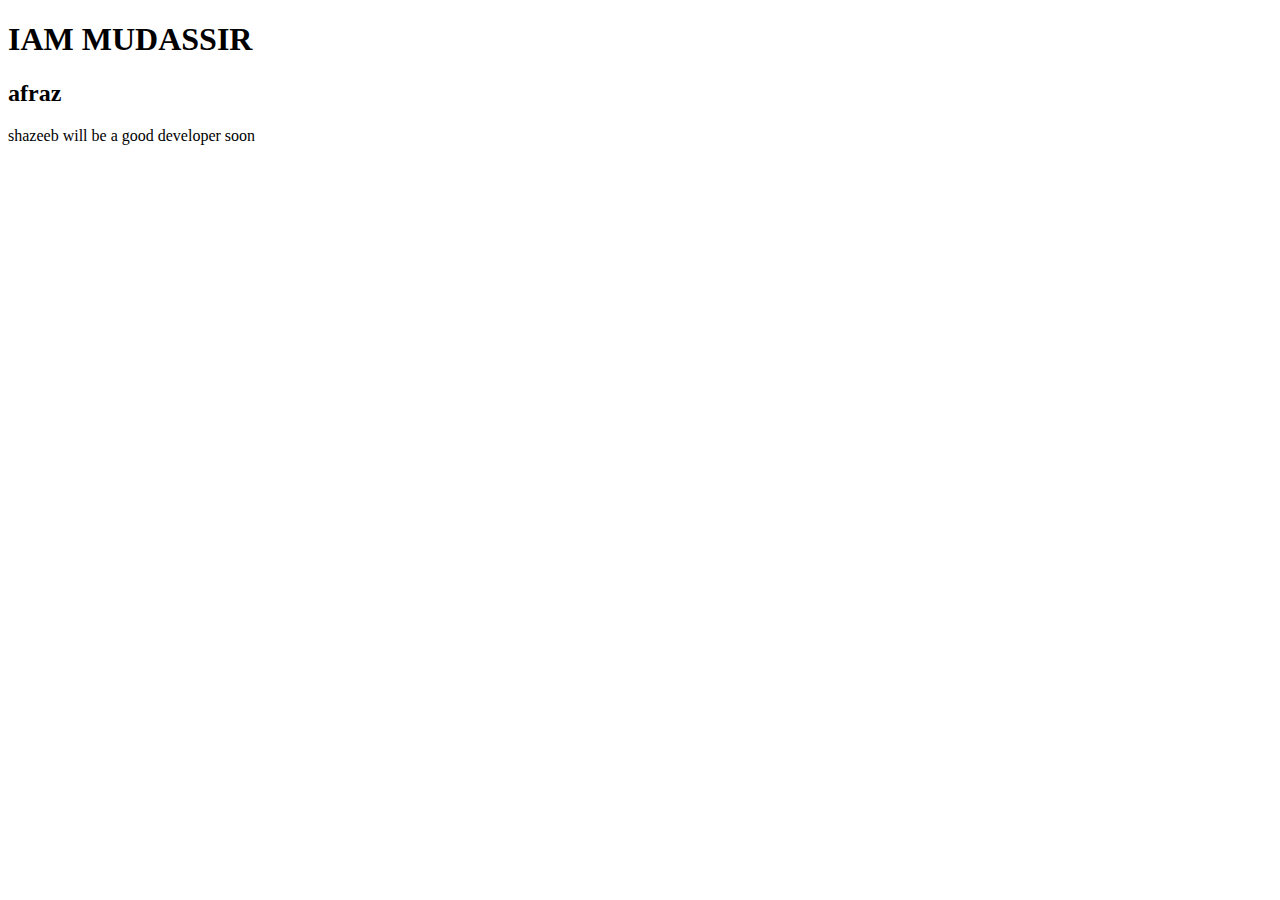
==== index.html @ d6d9dedf "my-changes" ====
<!DOCTYPE html>
<html lang="en">
<head>
    <meta charset="UTF-8">
    <meta http-equiv="X-UA-Compatible" content="IE=edge">
    <meta name="viewport" content="width=device-width, initial-scale=1.0">
     <title>Document</title>
   <link rel="stylesheet" href="styles.css">
</head>
<body>
    <h1 class="h1">IAM MUDASSIR</h1>
    <h2 class="h2">afraz</h2>
    <p>shazeeb will be a good developer soon </p>
</body>
</html>
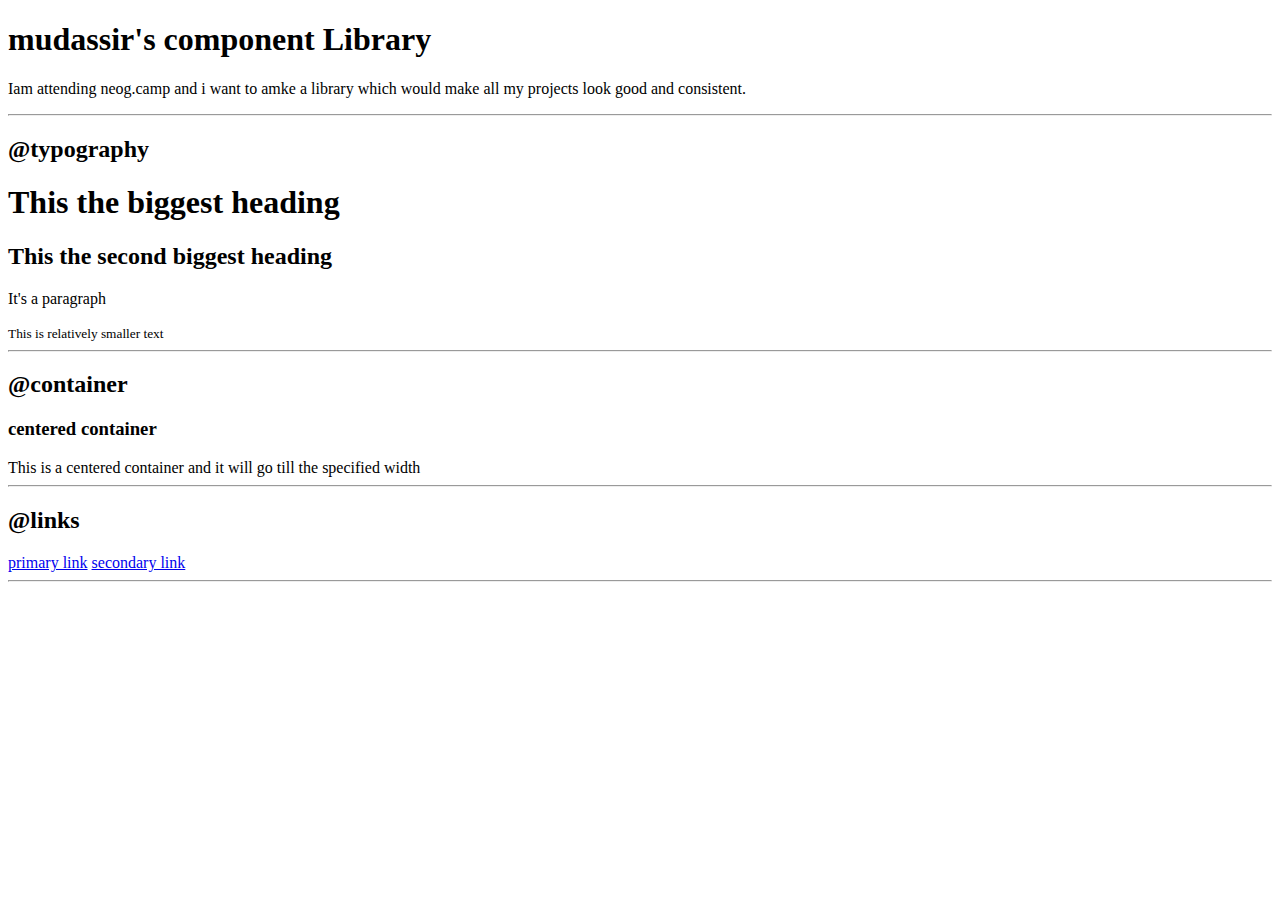
==== commit 00e08694: "my-changes" ====
--- a/index.html
+++ b/index.html
@@ -4,12 +4,29 @@
     <meta charset="UTF-8">
     <meta http-equiv="X-UA-Compatible" content="IE=edge">
     <meta name="viewport" content="width=device-width, initial-scale=1.0">
-     <title>Document</title>
-   <link rel="stylesheet" href="styles.css">
+     <title>component library</title>
+  
 </head>
-<body>
-    <h1 class="h1">IAM MUDASSIR</h1>
-    <h2 class="h2">afraz</h2>
-    <p>shazeeb will be a good developer soon </p>
+<h1>mudassir's component Library </h1>
+<p>Iam attending neog.camp and i want to amke a library which would make all my projects look good and consistent.</p>
+<hr>
+<h2>@typography</h2>
+<h1>This the biggest heading</h1>
+<h2>This the second biggest heading</h2>
+<p> It's a paragraph</p>  
+<small>This is relatively smaller text</small>
+<hr>
+<h2>@container</h2>
+<h3>centered container</h3>
+<div>This is a centered container and it will go till the specified width</div>
+<hr>
+<h2>@links</h2>
+<a href="/"> primary link</a>
+<a href="/">secondary link</a>
+<hr>
+
+
+
+
 </body>
-</html>+</html>         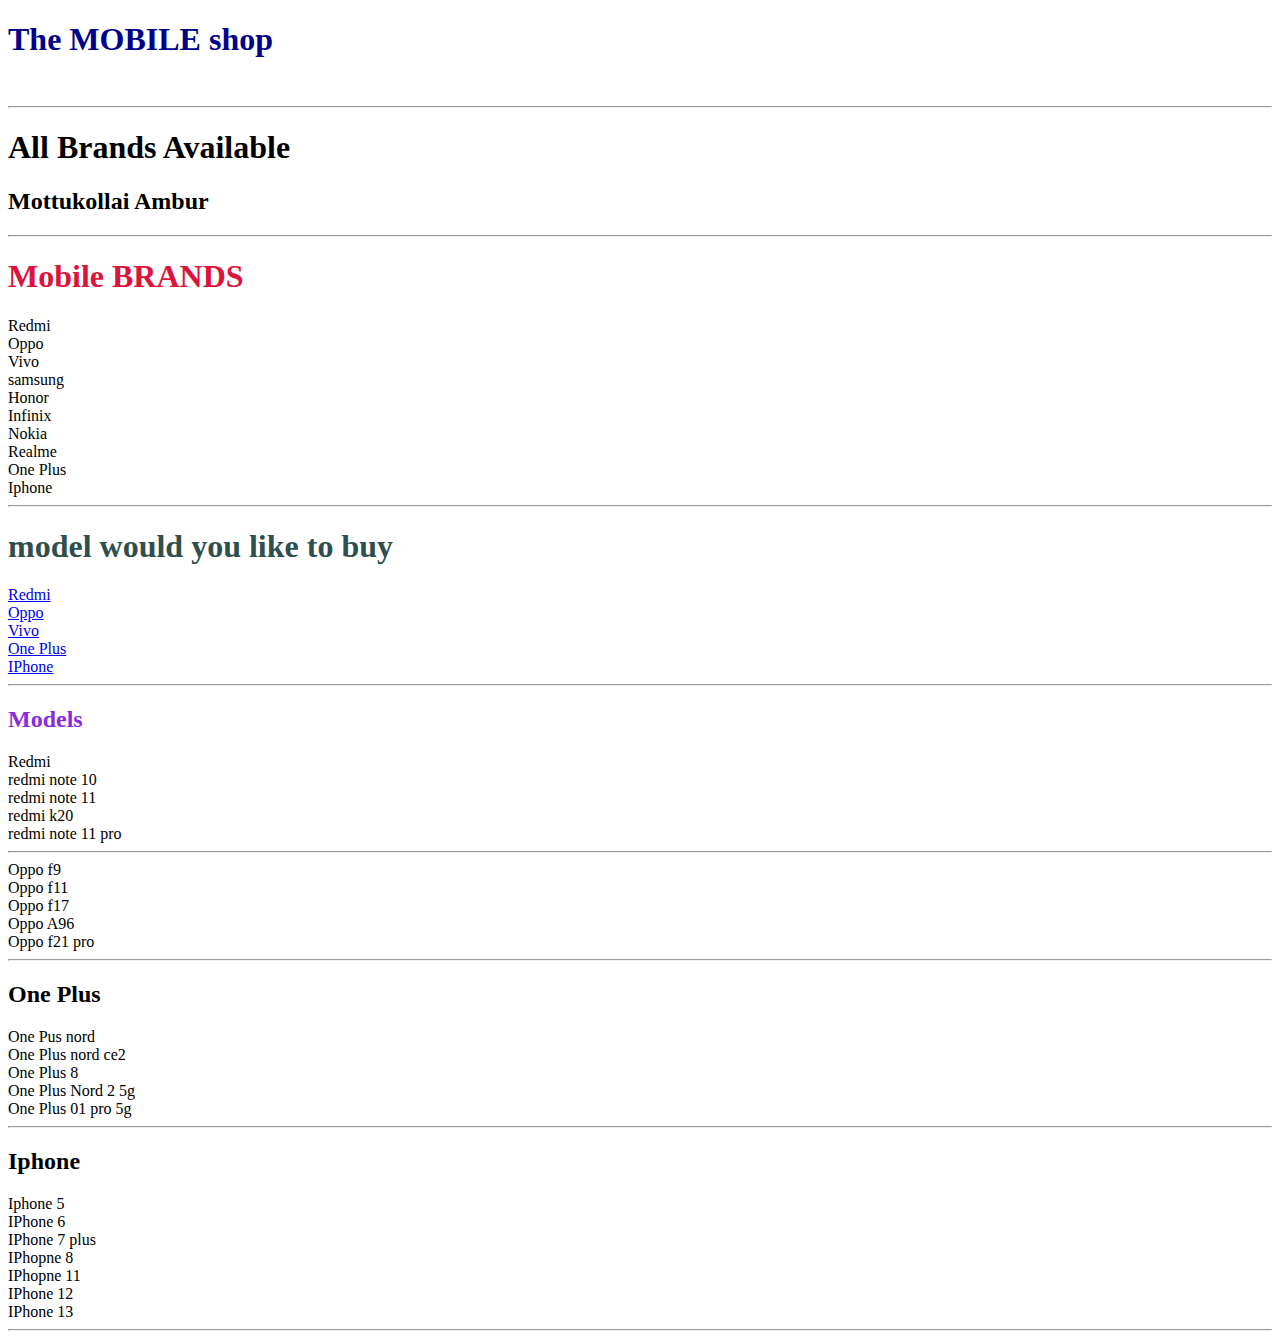
==== commit 6bb8dce8: "my changes" ====
--- a/index.html
+++ b/index.html
@@ -4,29 +4,108 @@
     <meta charset="UTF-8">
     <meta http-equiv="X-UA-Compatible" content="IE=edge">
     <meta name="viewport" content="width=device-width, initial-scale=1.0">
-     <title>component library</title>
-  
-</head>
-<h1>mudassir's component Library </h1>
-<p>Iam attending neog.camp and i want to amke a library which would make all my projects look good and consistent.</p>
+    <title>new file</title>
+    <!--CSS way 1:style tag
+        <style>
+            body{
+                color:red;
+
+            }
+        </style-->
+    
+            <header>
+    
+    </header>
+    <h1 style="color: darkblue">The <b>MOBILE</b> shop</h1> 
+    <img src="https://www.chooseyourmobile.com/wp-content/uploads/2020/11/Infinix-Note-8-Green-Color.jpg" alt="" height="350">
+    <hr>
+    <h1>All Brands Available</h1>
+    <h2>Mottukollai Ambur</h2>
+    <hr>
+    <h1 style="color: crimson"> Mobile BRANDS</h1>
+    <li>Redmi</li>
+    <li>Oppo</li>
+    <li>Vivo</li>
+    <li>samsung</div>
+    <li>Honor</li>
+    <li>Infinix</li>
+    <li>Nokia</li>
+    <li>Realme</li>
+    <li>One Plus</li>
+    <li>Iphone</li>
+   <hr>  
+    
+    
+        <h1 style="color:darkslategrey"> model would you like to buy</h1>
+   
+    <li>
+        <a href="/">Redmi</a>
+    </li>
+    <li>
+        <a href="/">Oppo</a>
+    </li>
+    <li>
+        <a href="/">Vivo</a>
+    </li>
+    <li>
+        <a href="/">One Plus</a>
+    </li>
+     <li>
+
+        <a href="/">IPhone</a>
+     </li>
+
+
+
 <hr>
-<h2>@typography</h2>
-<h1>This the biggest heading</h1>
-<h2>This the second biggest heading</h2>
-<p> It's a paragraph</p>  
-<small>This is relatively smaller text</small>
+<h2 style="color:blueviolet"> Models</h2>
+<div>Redmi</div>
+<li>redmi note 10</li>
+<li>redmi note 11</li>
+<li>redmi k20 </li>
+<li>redmi note 11 pro</li>
 <hr>
-<h2>@container</h2>
-<h3>centered container</h3>
-<div>This is a centered container and it will go till the specified width</div>
+<li>Oppo f9</li>
+<li>Oppo f11</li>
+<li>Oppo f17</li>
+<li>Oppo A96</li>
+<li>Oppo f21 pro</li>
 <hr>
-<h2>@links</h2>
-<a href="/"> primary link</a>
-<a href="/">secondary link</a>
+<h2>One Plus</h2>
+<li>One Pus nord</li>
+<li>One Plus nord ce2</li>
+<li>One Plus 8</li>
+<li>One Plus Nord 2 5g</li>
+<li>One Plus 01 pro 5g</li>
+<hr>
+<h2>Iphone</h2>
+<li>Iphone 5</li>
+<li>IPhone 6</li>
+<li>IPhone 7 plus</li>
+<li>IPhopne 8</li>
+<li>IPhopne 11</li>
+<li>IPhone 12</li>
+<li>IPhone 13</li>
 <hr>
 
 
 
 
+
+
+
+
+
+
+
+
+
+
+
+
+
+</head>
+<body>
+    
 </body>
-</html>         +</html>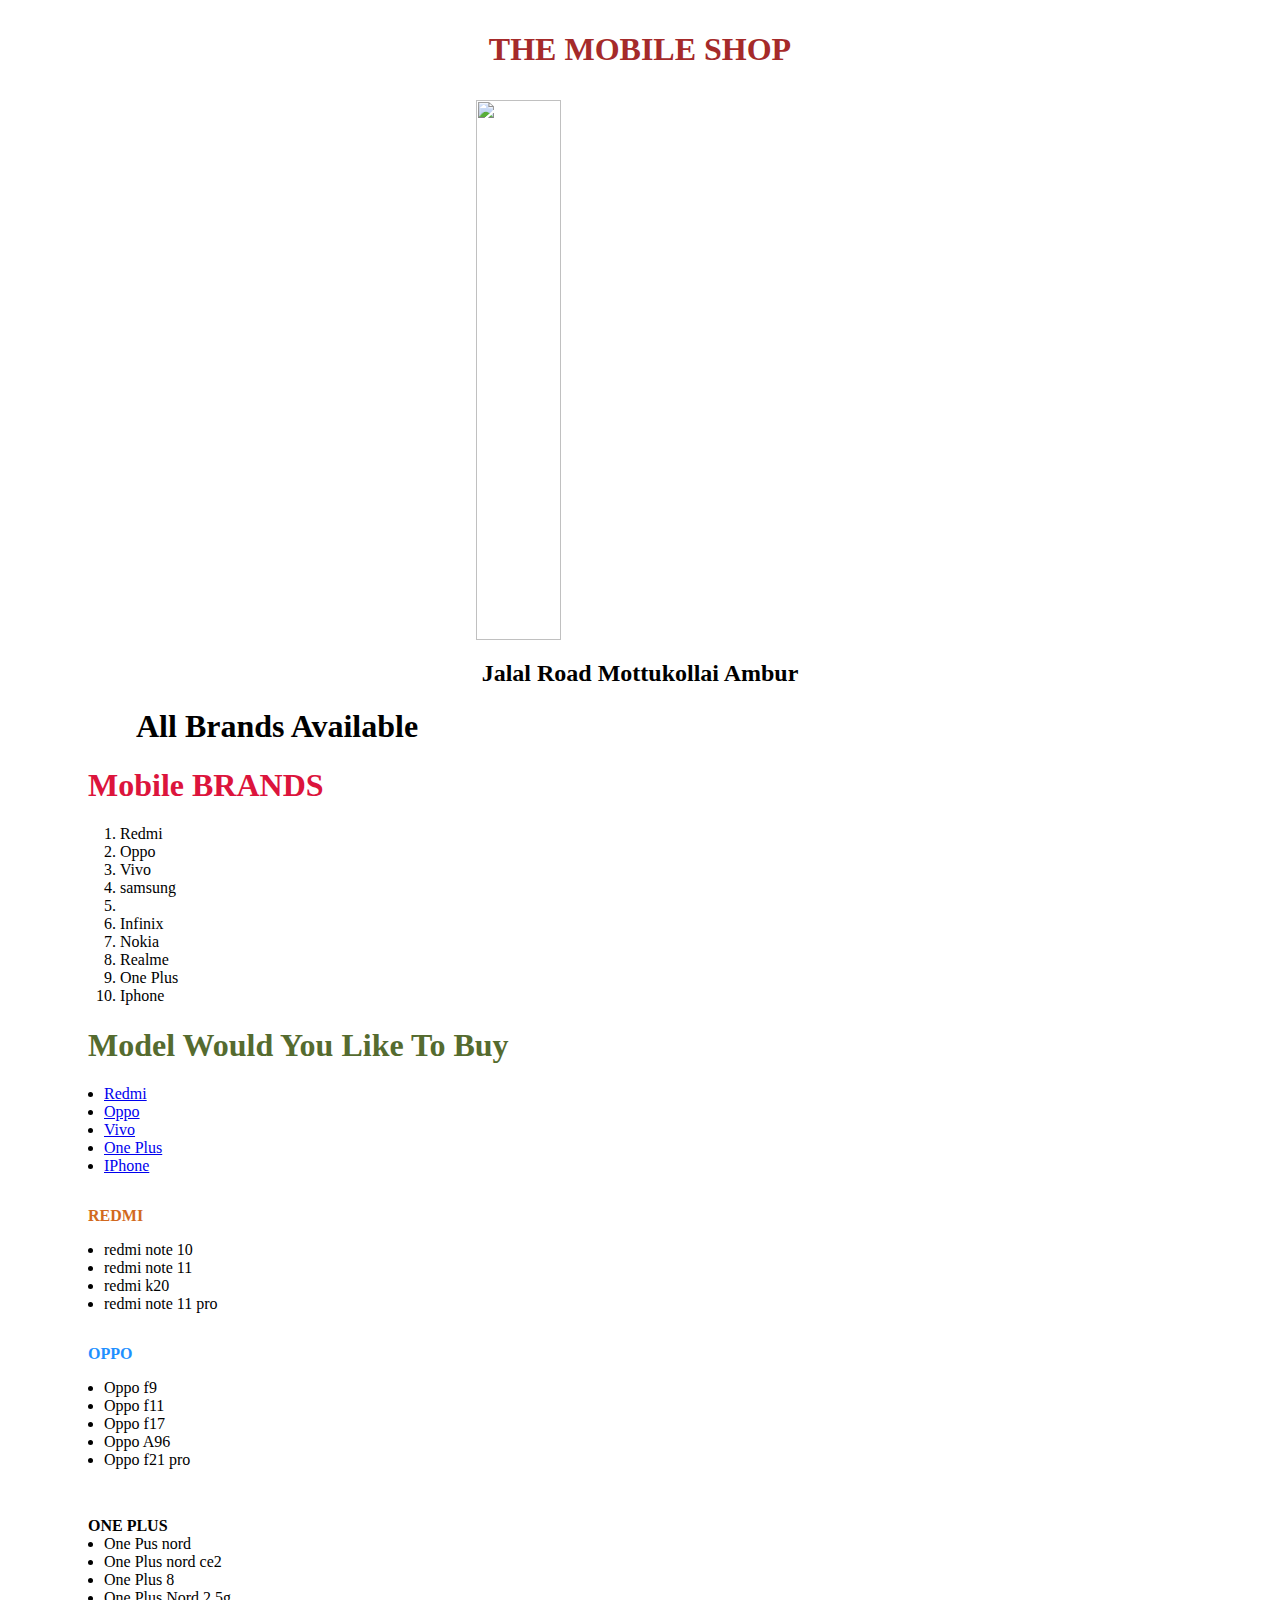
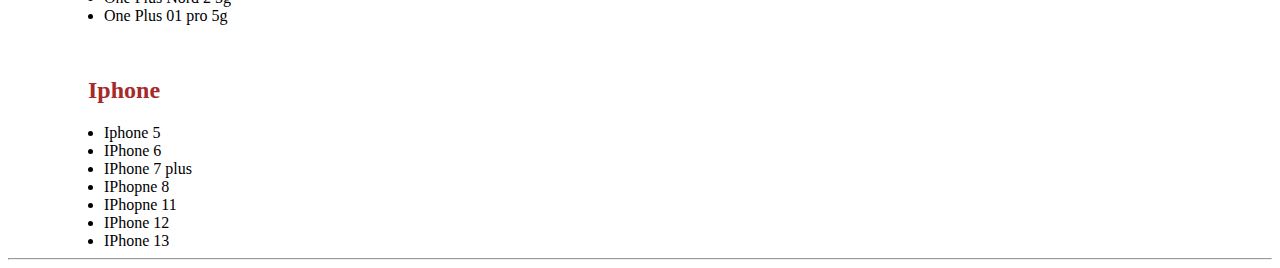
==== commit 1338c897: "my-changes" ====
--- a/index.html
+++ b/index.html
@@ -5,40 +5,40 @@
     <meta http-equiv="X-UA-Compatible" content="IE=edge">
     <meta name="viewport" content="width=device-width, initial-scale=1.0">
     <title>new file</title>
-    <!--CSS way 1:style tag
-        <style>
-            body{
-                color:red;
-
-            }
-        </style-->
+    
+        <link href="/styles.css" rel="stylesheet" />
     
             <header>
+                <h1 class="title">THE MOBILE SHOP</h1> 
     
     </header>
-    <h1 style="color: darkblue">The <b>MOBILE</b> shop</h1> 
+    
     <img src="https://www.chooseyourmobile.com/wp-content/uploads/2020/11/Infinix-Note-8-Green-Color.jpg" alt="" height="350">
-    <hr>
-    <h1>All Brands Available</h1>
-    <h2>Mottukollai Ambur</h2>
-    <hr>
-    <h1 style="color: crimson"> Mobile BRANDS</h1>
+    <h2 div class="add"> Jalal Road Mottukollai Ambur </h2>
+    
+    <div>   <h1 class="Brands"> All Brands Available</h1>
+    
+    
+    <h1 style="color: crimson" div class="container">Mobile BRANDS</h1></div>
+    <div>
+   <ol div class="list">
     <li>Redmi</li>
     <li>Oppo</li>
     <li>Vivo</li>
-    <li>samsung</div>
-    <li>Honor</li>
+    <li>samsung<li>
     <li>Infinix</li>
     <li>Nokia</li>
     <li>Realme</li>
     <li>One Plus</li>
     <li>Iphone</li>
-   <hr>  
+    </ol></div>
+</div>
+   
+   <form></form>
     
     
-        <h1 style="color:darkslategrey"> model would you like to buy</h1>
-   
-    <li>
+        <h1 style="color:darkolivegreen"> <div class="choice" >Model Would You Like To Buy</h1></div>
+   <div class="lists "><li>
         <a href="/">Redmi</a>
     </li>
     <li>
@@ -54,39 +54,41 @@
 
         <a href="/">IPhone</a>
      </li>
+    </div>
 
 
 
-<hr>
-<h2 style="color:blueviolet"> Models</h2>
-<div>Redmi</div>
-<li>redmi note 10</li>
+
+<div style="color:chocolate" class="model"><b>REDMI</b></div>
+<div class="model1"><li>redmi note 10</li>
 <li>redmi note 11</li>
 <li>redmi k20 </li>
-<li>redmi note 11 pro</li>
-<hr>
-<li>Oppo f9</li>
+<li>redmi note 11 pro</li></div>
+
+<div style="color:dodgerblue"  class="model2"> <b>OPPO</b></div>
+<div class="model3"> <li>Oppo f9</li>
 <li>Oppo f11</li>
 <li>Oppo f17</li>
 <li>Oppo A96</li>
-<li>Oppo f21 pro</li>
-<hr>
-<h2>One Plus</h2>
+<li>Oppo f21 pro</li></div>
+
+<div class="model4">    <b>ONE PLUS</b></div>
+<div class="model5">
 <li>One Pus nord</li>
 <li>One Plus nord ce2</li>
 <li>One Plus 8</li>
 <li>One Plus Nord 2 5g</li>
-<li>One Plus 01 pro 5g</li>
-<hr>
-<h2>Iphone</h2>
-<li>Iphone 5</li>
+<li>One Plus 01 pro 5g</li></div>
+
+<div class="model6" style="color:brown"><h2>Iphone</h2></div>
+<div class="model7"><li>Iphone 5</li>
 <li>IPhone 6</li>
 <li>IPhone 7 plus</li>
 <li>IPhopne 8</li>
 <li>IPhopne 11</li>
 <li>IPhone 12</li>
 <li>IPhone 13</li>
-<hr>
+</div><hr>
 
 
 
--- a/styles.css
+++ b/styles.css
@@ -0,0 +1,70 @@
+ 
+ 
+header h1{
+    padding: 10px;
+    color:brown;
+}
+.midle{
+   padding: 1rem;
+
+}
+.title{
+    text-align: center;
+}
+img {
+    display: block;
+    margin-left: auto;
+    margin-right: auto;
+    width: 26%;
+    height: 60vh;
+}
+.add{
+    text-align: center;
+}
+.Brands{
+     padding-left: 8rem;
+}
+.container{
+    padding-left: 5rem;
+}
+.list{
+    padding-left: 7rem;
+}
+.choice{
+    padding-left: 5rem;
+}
+.lists{
+    padding-left: 6rem;
+}
+.model{
+    padding-left: 5rem;
+    padding-top: 2rem;
+}
+.model1{
+    padding-left: 6rem;
+    padding-top: 1rem;
+}
+.model2{
+    padding-left: 5rem;
+    padding-top: 2rem;
+}
+.model3{
+    padding-left: 6rem;
+    padding-top: 1rem;
+    
+}
+.model4{
+    padding-left: 5rem;
+    padding-top: 3rem;
+}
+.model5{
+padding-left: 6rem;
+padding-top:  0rem;
+}
+.model6{
+    padding-left: 5rem;
+    padding-top: 2rem;
+}
+.model7{
+    padding-left: 6rem;
+}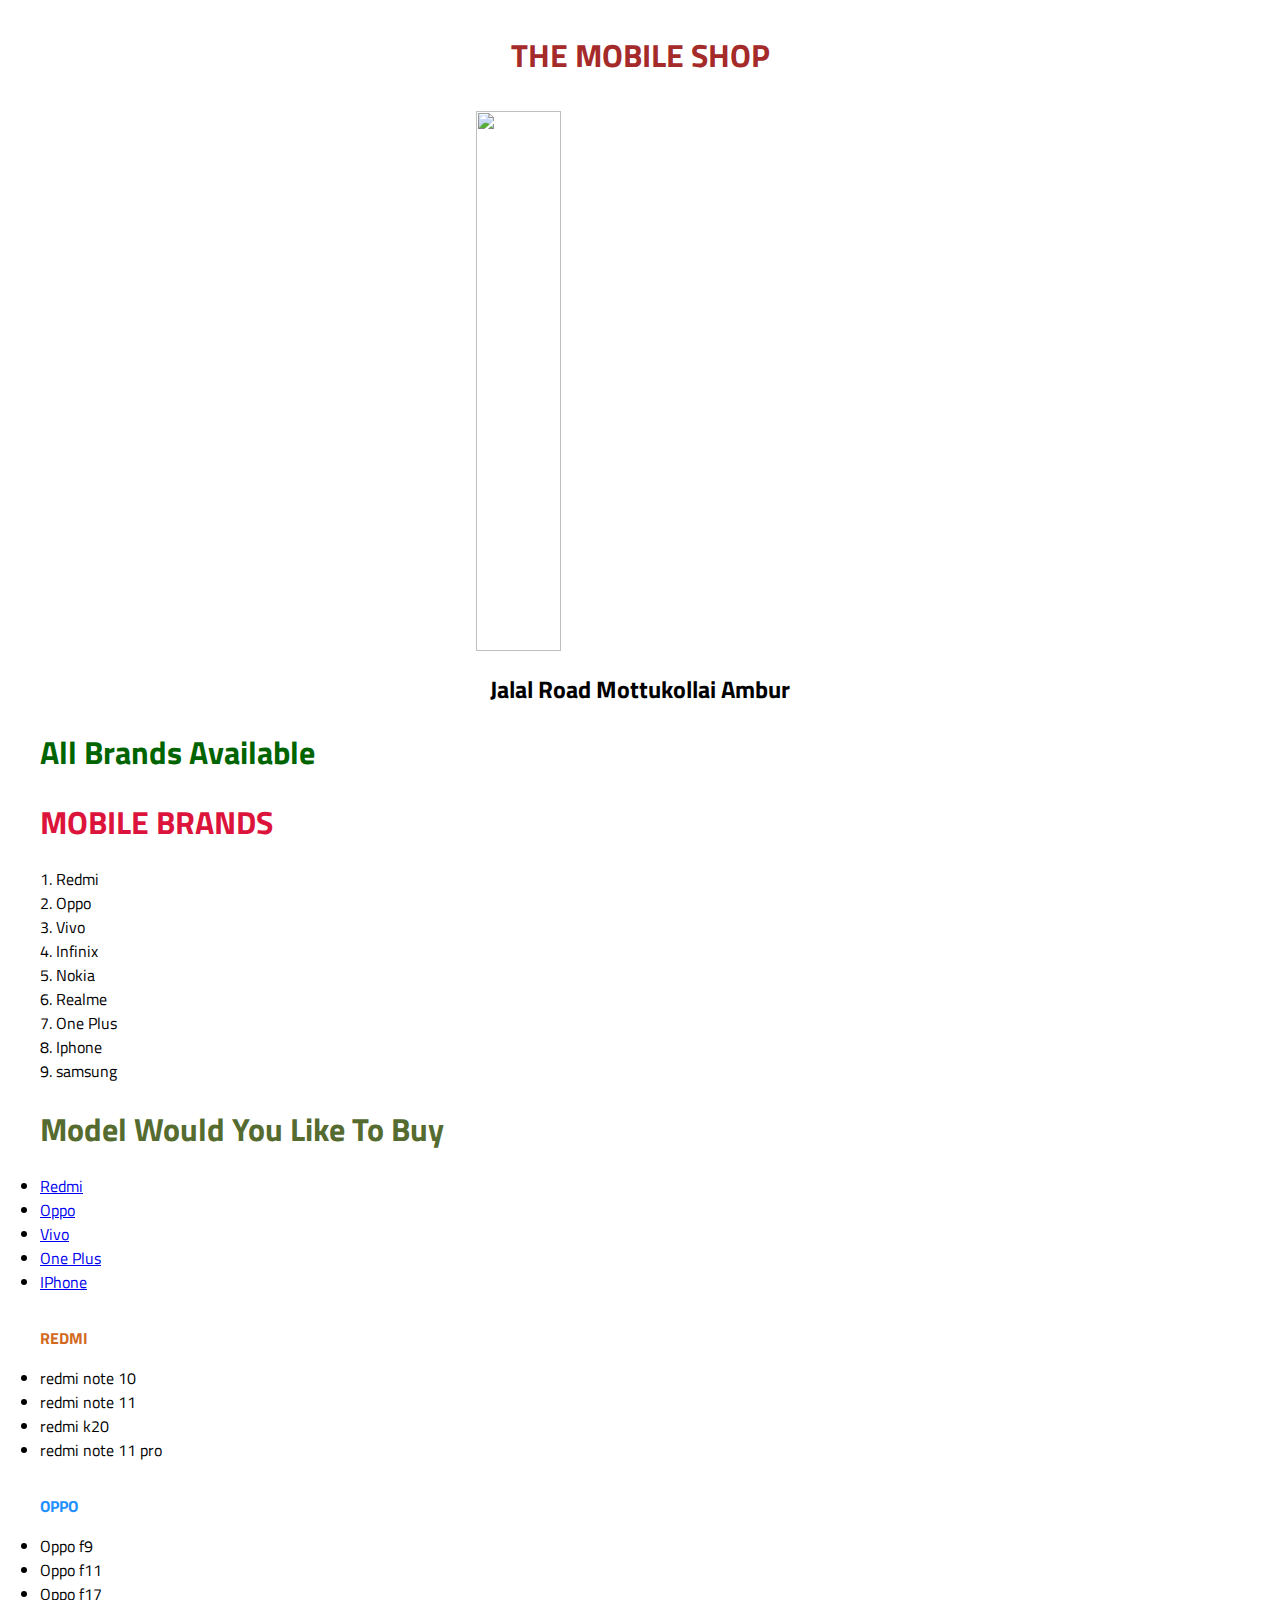
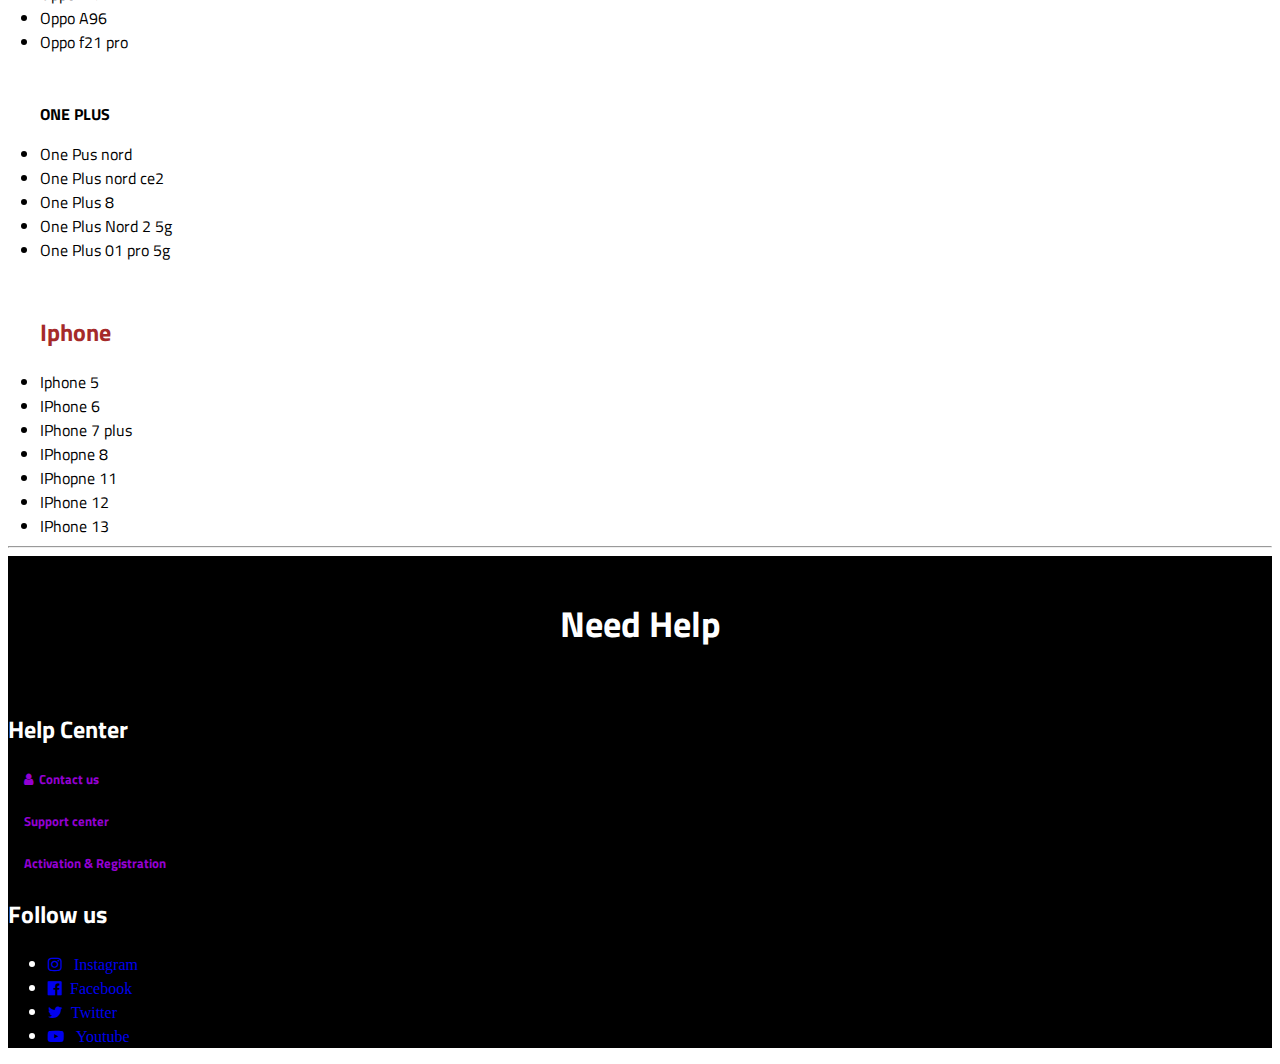
==== commit 6c5b5d67: "my-changes" ====
--- a/index.html
+++ b/index.html
@@ -7,8 +7,11 @@
     <title>new file</title>
     
         <link href="/styles.css" rel="stylesheet" />
+        <link rel="stylesheet" href="https://cdnjs.cloudflare.com/ajax/libs/font-awesome/4.7.0/css/font-awesome.css">
+        
     
             <header>
+                      
                 <h1 class="title">THE MOBILE SHOP</h1> 
     
     </header>
@@ -16,22 +19,23 @@
     <img src="https://www.chooseyourmobile.com/wp-content/uploads/2020/11/Infinix-Note-8-Green-Color.jpg" alt="" height="350">
     <h2 div class="add"> Jalal Road Mottukollai Ambur </h2>
     
-    <div>   <h1 class="Brands"> All Brands Available</h1>
+    <div>   <h1 style="color:darkgreen"          class="Brands"> All Brands Available</h1>
     
     
-    <h1 style="color: crimson" div class="container">Mobile BRANDS</h1></div>
+    <h1 style="color: crimson" div class="container">MOBILE BRANDS</h1></div>
     <div>
-   <ol div class="list">
-    <li>Redmi</li>
-    <li>Oppo</li>
-    <li>Vivo</li>
-    <li>samsung<li>
-    <li>Infinix</li>
-    <li>Nokia</li>
-    <li>Realme</li>
-    <li>One Plus</li>
-    <li>Iphone</li>
-    </ol></div>
+      <ol div class="list">
+      <li>Redmi</li>
+      <li>Oppo</li>
+      <li>Vivo</li>
+      <li>Infinix</li>
+      <li>Nokia</li>
+      <li>Realme</li>
+     <li>One Plus</li>
+     <li>Iphone</li>
+     <li>samsung</li>
+     </ol>
+   </div>  
 </div>
    
    <form></form>
@@ -89,18 +93,21 @@
 <li>IPhone 12</li>
 <li>IPhone 13</li>
 </div><hr>
-
-
-
-
-
-
-
-
-
-
-
-
+<div class="footer"> 
+    <div class="foot1" > <h1>Need Help </h1></div> 
+   
+ <h2>  Help Center</h2>
+ <h5><i class="fa fa-user" aria-hidden="true"></i> &nbsp;Contact us</h5>
+ <h5>Support center</h5>
+ <h5>Activation & Registration</h5> 
+ <h2>Follow us</h2>
+ <ul> 
+ <li class="list-item-inline">  <a href="https://www.youtube.com/"><i class="fa fa-instagram" aria-hidden="true"> &nbsp; Instagram </i></a></li> 
+ <li class="list-item-inline">  <a href="/"><i class="fa fa-facebook-official" aria-hidden="true">&nbsp;   Facebook</i></a></li>
+ <li class="list-item-inline">  <a href="/"><i class="fa fa-twitter" aria-hidden="true">&nbsp;    Twitter</i></a></li>
+ <li class="list-item-inline">  <a href="/"><i class="fa fa-youtube-play" aria-hidden="true"> &nbsp;  Youtube</i></a></li></ul>
+    
+</div>
 
 
 
--- a/styles.css
+++ b/styles.css
@@ -1,13 +1,19 @@
- 
+@import url('https://fonts.googleapis.com/css2?family=Kanit:ital,wght@1,600&family=Teko:wght@300&family=Titillium+Web&display=swap');
+body{
+    font-family: 'Kanit', sans-serif;
+font-family: 'Teko', sans-serif;
+font-family: 'Titillium Web', sans-serif;
+
+}
  
 header h1{
     padding: 10px;
     color:brown;
 }
 .midle{
-   padding: 1rem;
-
-}
+    padding: 1rem;
+ 
+ }
 .title{
     text-align: center;
 }
@@ -22,49 +28,70 @@
     text-align: center;
 }
 .Brands{
-     padding-left: 8rem;
+     padding-left: 2rem;
 }
 .container{
-    padding-left: 5rem;
+    padding-left: 2rem;
 }
 .list{
-    padding-left: 7rem;
+    padding-left: 3rem;
 }
 .choice{
-    padding-left: 5rem;
+    padding-left: 2rem;
 }
 .lists{
-    padding-left: 6rem;
+    padding-left: 2rem;
 }
 .model{
-    padding-left: 5rem;
+    padding-left: 2rem;
     padding-top: 2rem;
 }
 .model1{
-    padding-left: 6rem;
+    padding-left: 2rem;
     padding-top: 1rem;
 }
 .model2{
-    padding-left: 5rem;
+    padding-left: 2rem;
     padding-top: 2rem;
 }
 .model3{
-    padding-left: 6rem;
+    padding-left: 2rem;
     padding-top: 1rem;
     
 }
 .model4{
-    padding-left: 5rem;
+    padding-left: 2rem;
     padding-top: 3rem;
 }
 .model5{
-padding-left: 6rem;
-padding-top:  0rem;
+padding-left: 2rem;
+padding-top:  1rem;
 }
 .model6{
-    padding-left: 5rem;
+    padding-left: 2rem;
     padding-top: 2rem;
 }
 .model7{
-    padding-left: 6rem;
-}+    padding-left: 2rem;
+}
+.footer{
+    width: 100%;
+    color:white;
+    background-color:black;
+}
+.footer .foot1{
+    padding: 1rem;
+    
+    
+    text-align: center;
+    font-size: large;
+}
+
+h5{
+    color: darkviolet;
+    padding-left: 1rem;
+}
+h3 a{
+    color:darkviolet;
+    /* text-decoration: none; */
+}
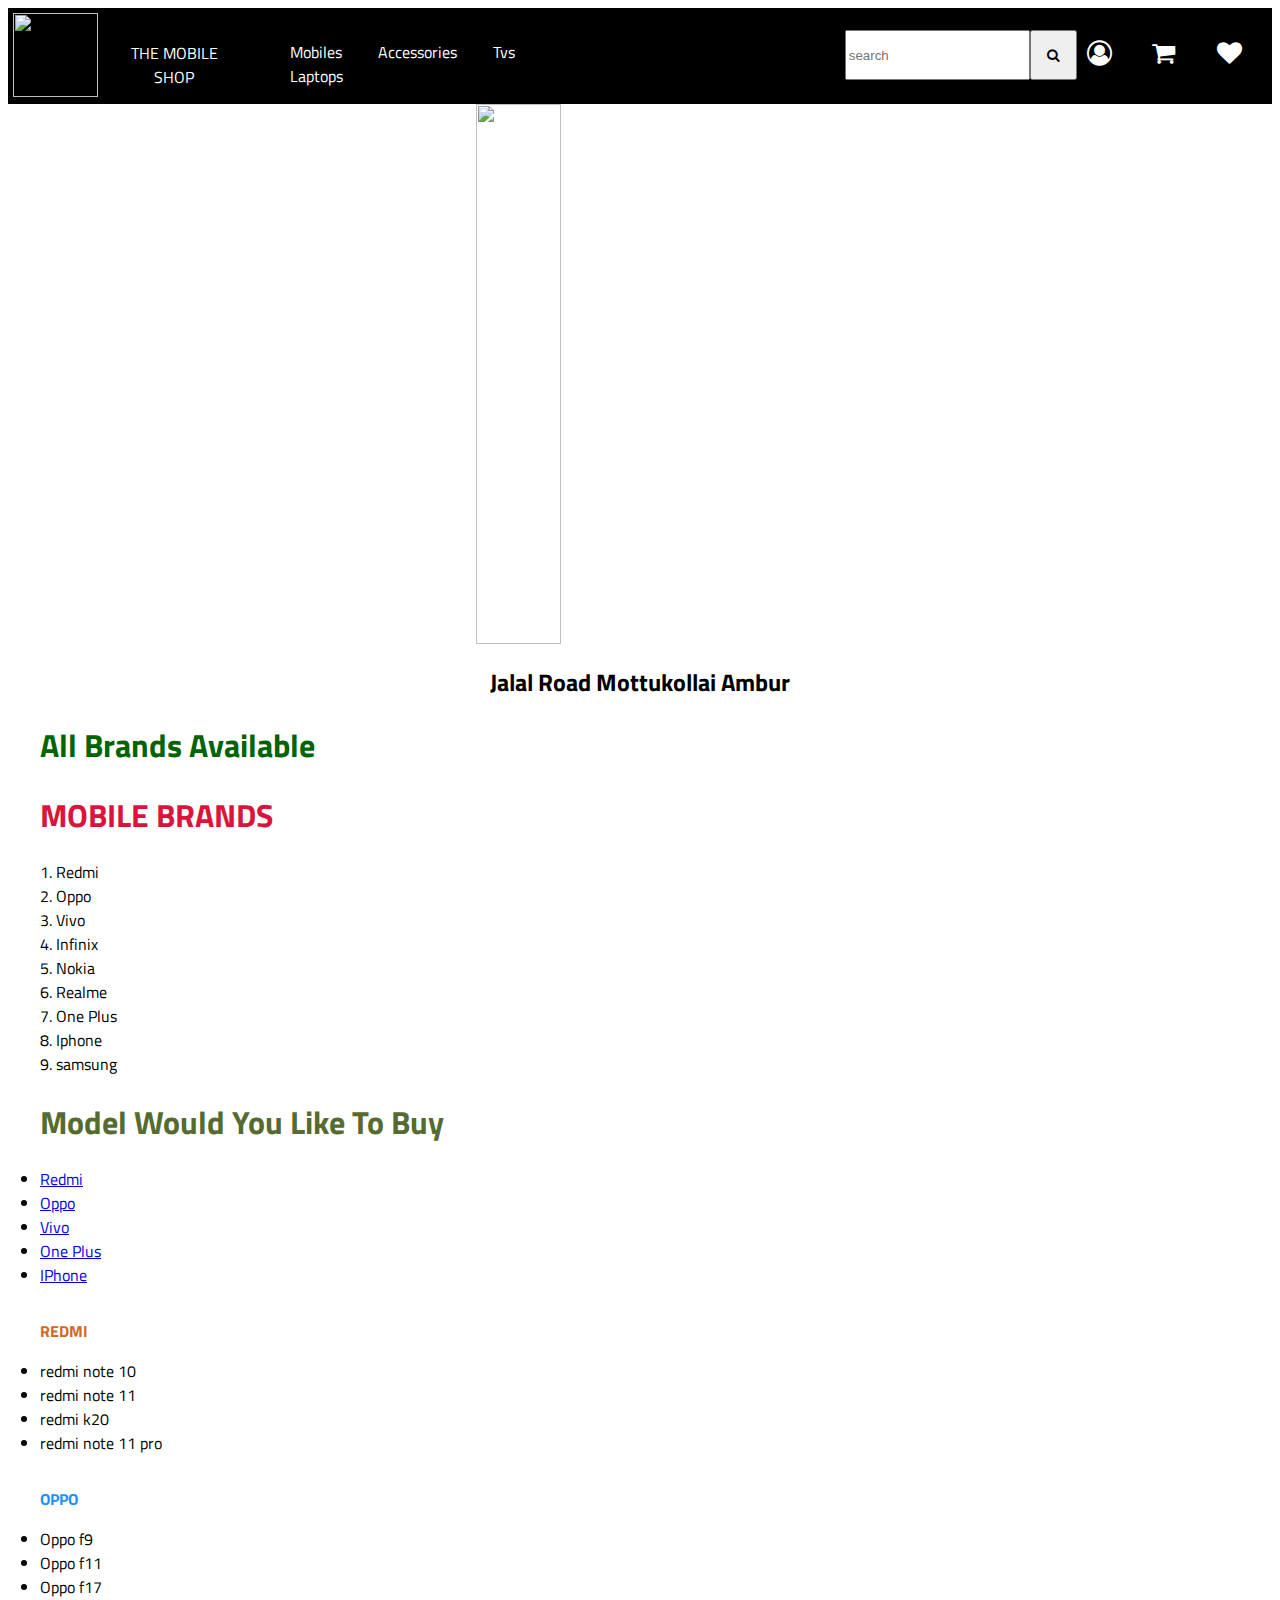
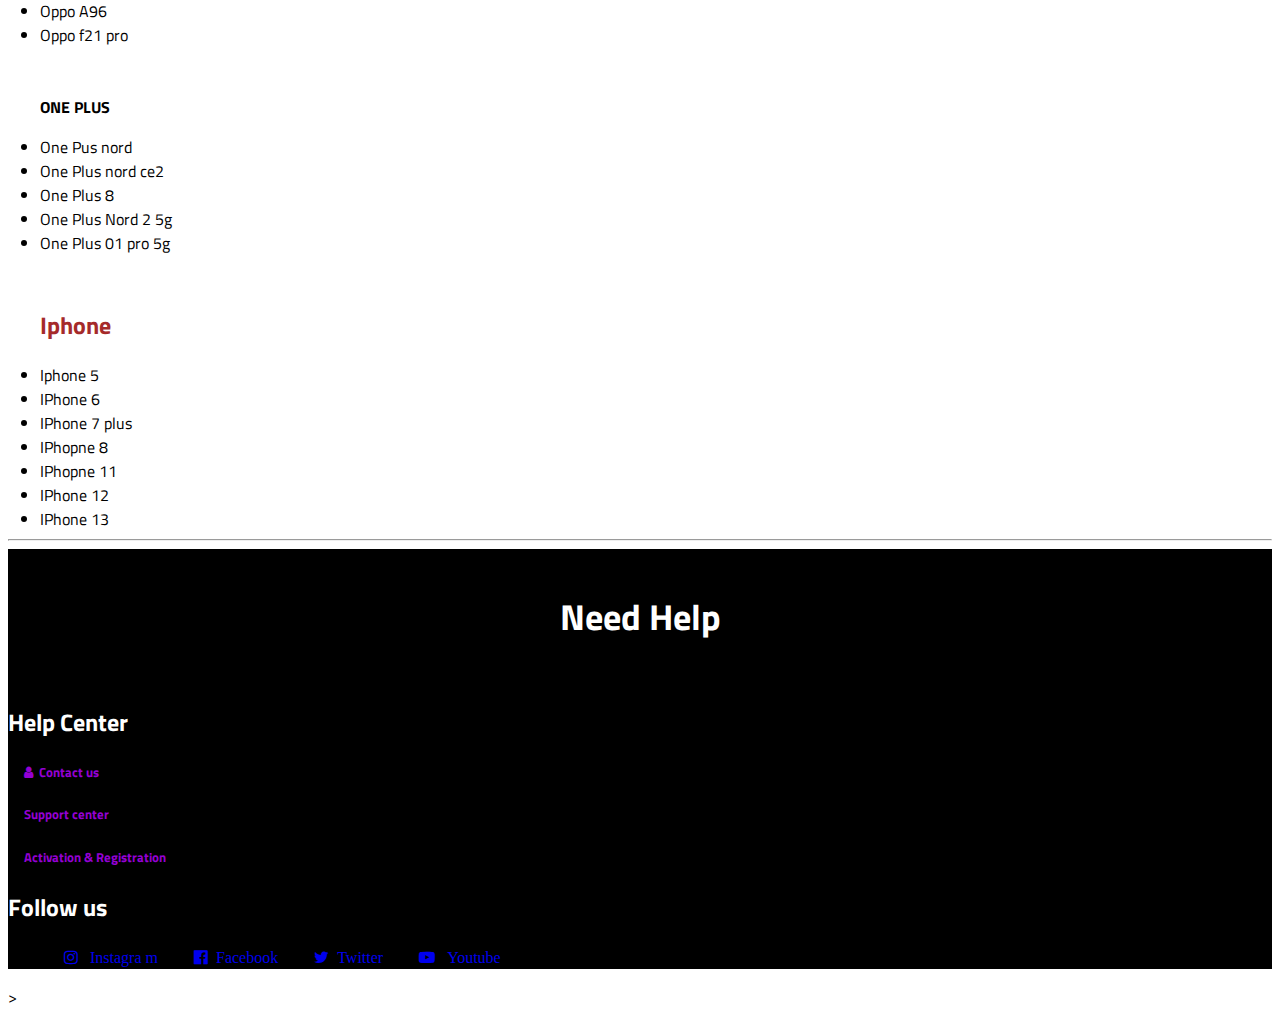
==== commit fba3a2af: "my-changes" ====
--- a/index.html
+++ b/index.html
@@ -5,60 +5,93 @@
     <meta http-equiv="X-UA-Compatible" content="IE=edge">
     <meta name="viewport" content="width=device-width, initial-scale=1.0">
     <title>new file</title>
+</head>
+          <header>
+                <link href="/styles.css" rel="stylesheet" />
+                <link rel="stylesheet" href="https://cdnjs.cloudflare.com/ajax/libs/font-awesome/4.7.0/css/font-awesome.css">
+         </header>
+<body>
+    <section>
+           <div class="header">
+                <div class="img1">
+                  <img src="/images/mobile2.png" alt="">
+                </div>
+                <div class="title">
+                   THE MOBILE SHOP
+                </div>
+           
+            
+               <ul class="list-non-bullet">
+                    <li class="list-item-inline">
+                       <a href="/">Mobiles</a>
+                   </li>
+                  <li class="list-item-inline">
+                     <a href="/">Accessories</a>
+                  </li>
+                 <li  class="list-item-inline">
+                    <a href="/">Tvs</a>
+                  </li>
+                  <li class="list-item-inline">
+                    <a href="/">Laptops</a>
+                   </li>
+                </ul> 
+                <input class="search" type="search" placeholder="search" name="search"></Input>  
+                <button  class="search1"  type="submit"><i class="fa fa-search"></i></button>  
+                <div class="icons">
+                   <i class="fa fa-user-circle-o fa-5x" id="circle" aria-hidden="true"></a></i>
+                  <i class="fa fa-shopping-cart" id="cart" aria-hidden="true"></i>
+                  <i class="fa fa-heart"id="heart" aria-hidden="true"></i>
+                </div>    
+               
+                 
+                
+                             
+        </div> 
+    </section>
     
-        <link href="/styles.css" rel="stylesheet" />
-        <link rel="stylesheet" href="https://cdnjs.cloudflare.com/ajax/libs/font-awesome/4.7.0/css/font-awesome.css">
-        
-    
-            <header>
-                      
-                <h1 class="title">THE MOBILE SHOP</h1> 
-    
-    </header>
-    
-    <img src="https://www.chooseyourmobile.com/wp-content/uploads/2020/11/Infinix-Note-8-Green-Color.jpg" alt="" height="350">
-    <h2 div class="add"> Jalal Road Mottukollai Ambur </h2>
-    
-    <div>   <h1 style="color:darkgreen"          class="Brands"> All Brands Available</h1>
-    
-    
-    <h1 style="color: crimson" div class="container">MOBILE BRANDS</h1></div>
-    <div>
-      <ol div class="list">
-      <li>Redmi</li>
-      <li>Oppo</li>
-      <li>Vivo</li>
-      <li>Infinix</li>
-      <li>Nokia</li>
-      <li>Realme</li>
-     <li>One Plus</li>
-     <li>Iphone</li>
-     <li>samsung</li>
-     </ol>
-   </div>  
+  <img src="https://www.chooseyourmobile.com/wp-content/uploads/2020/11/Infinix-Note-8-Green-Color.jpg" alt="" height="350">
+  <h2 div class="add"> Jalal Road Mottukollai Ambur </h2>
+  
+  <div>   <h1 style="color:darkgreen"          class="Brands"> All Brands Available</h1>
+  
+  
+  <h1 style="color: crimson" div class="container">MOBILE BRANDS</h1></div>
+  <div>
+    <ol div class="list">
+    <li>Redmi</li>
+    <li>Oppo</li>
+    <li>Vivo</li>
+    <li>Infinix</li>
+    <li>Nokia</li>
+    <li>Realme</li>
+   <li>One Plus</li>
+   <li>Iphone</li>
+   <li>samsung</li>
+   </ol>
+ </div>  
 </div>
-   
-   <form></form>
-    
-    
-        <h1 style="color:darkolivegreen"> <div class="choice" >Model Would You Like To Buy</h1></div>
-   <div class="lists "><li>
-        <a href="/">Redmi</a>
-    </li>
-    <li>
-        <a href="/">Oppo</a>
-    </li>
-    <li>
-        <a href="/">Vivo</a>
-    </li>
-    <li>
-        <a href="/">One Plus</a>
-    </li>
-     <li>
+ 
+ <form></form>
+  
+  
+      <h1 style="color:darkolivegreen"> <div class="choice" >Model Would You Like To Buy</h1></div>
+ <div class="lists "><li>
+      <a href="/">Redmi</a>
+  </li>
+  <li>
+      <a href="/">Oppo</a>
+  </li>
+  <li>
+      <a href="/">Vivo</a>
+  </li>
+  <li>
+      <a href="/">One Plus</a>
+  </li>
+   <li>
 
-        <a href="/">IPhone</a>
-     </li>
-    </div>
+      <a href="/">IPhone</a>
+   </li>
+  </div>
 
 
 
@@ -94,27 +127,32 @@
 <li>IPhone 13</li>
 </div><hr>
 <div class="footer"> 
-    <div class="foot1" > <h1>Need Help </h1></div> 
+  <div class="foot1" > <h1>Need Help </h1></div> 
+ 
+<h2>  Help Center</h2>
+<h5><i class="fa fa-user" aria-hidden="true"></i> &nbsp;Contact us</h5>
+<h5>Support center</h5>
+<h5>Activation & Registration</h5> 
+<h2>Follow us</h2>
+<ul> 
+<li class="list-item-inline">  <a href="https://www.instagram.com/muddu_03/"><i class="fa fa-instagram" aria-hidden="true"> &nbsp; Instagra    m </i></a></li> 
+<li class="list-item-inline">  <a href="/"><i class="fa fa-facebook-official" aria-hidden="true">&nbsp;   Facebook</i></a></li>
+<li class="list-item-inline">  <a href="/"><i class="fa fa-twitter" aria-hidden="true">&nbsp;    Twitter</i></a></li>
+<li class="list-item-inline">  <a href="/"><i class="fa fa-youtube-play" aria-hidden="true"> &nbsp;  Youtube</i></a></li></ul>
+  
+</div>
+
+
+</body>
+    
+        
+                
    
- <h2>  Help Center</h2>
- <h5><i class="fa fa-user" aria-hidden="true"></i> &nbsp;Contact us</h5>
- <h5>Support center</h5>
- <h5>Activation & Registration</h5> 
- <h2>Follow us</h2>
- <ul> 
- <li class="list-item-inline">  <a href="https://www.youtube.com/"><i class="fa fa-instagram" aria-hidden="true"> &nbsp; Instagram </i></a></li> 
- <li class="list-item-inline">  <a href="/"><i class="fa fa-facebook-official" aria-hidden="true">&nbsp;   Facebook</i></a></li>
- <li class="list-item-inline">  <a href="/"><i class="fa fa-twitter" aria-hidden="true">&nbsp;    Twitter</i></a></li>
- <li class="list-item-inline">  <a href="/"><i class="fa fa-youtube-play" aria-hidden="true"> &nbsp;  Youtube</i></a></li></ul>
     
-</div>
 
 
 
 
 
-</head>
-<body>
-    
-</body>
+>
 </html>--- a/styles.css
+++ b/styles.css
@@ -95,3 +95,67 @@
     color:darkviolet;
     /* text-decoration: none; */
 }
+.list-non-bullet li a{
+    list-style: none;
+    text-decoration: none;
+    color:white;
+
+   
+}
+.header .list-non-bullet {
+    margin-top: 32px; 
+}
+.list-item-inline{
+    display: inline;
+    padding: 1rem;
+    
+    
+}
+
+.img1 img{
+    width: 85px;
+    height: 84px;
+    margin-top:5px;
+    margin-bottom: 5px;
+    margin-left: 5px;
+    
+  
+}
+
+.header{
+    display: flex;
+
+}
+.title{
+     color:white;
+     padding-left: 1rem;
+     padding-top: 1rem;
+     margin-top: 17px;
+}
+section{
+    background-color:black;
+
+}
+.search{
+    width: 200px;
+    height:50px;
+    margin-top: 22px;
+    margin-left: 20%;
+    
+}
+.search1{
+    height:50px;
+    width: 50px;
+    margin-top:22px ;
+}
+.icons{
+    display: flex;
+    margin-top: 33px;
+   
+}
+.icons i  {
+ font-size: 25px;
+ width: 55px;
+ margin-left: 10px;
+ color:white;
+}